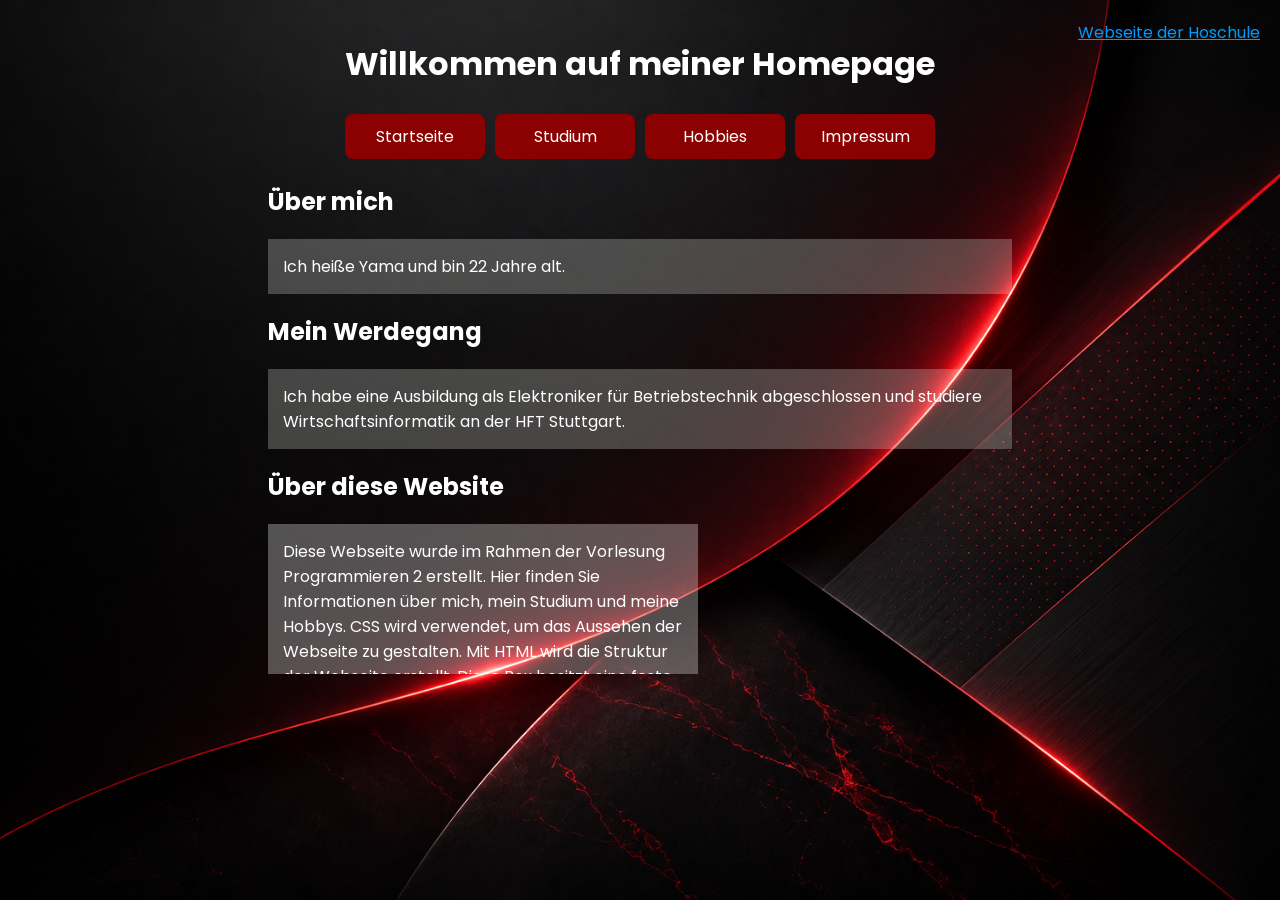
==== index.html @ 8d3991a3 "Erster Upload Aufgabe2" ====
<!DOCTYPE html>
<html lang="de">

<head>
    <meta charset="UTF-8">
    <meta name="viewport" content="width=device-width, initial-scale=1.0">
    <title>Yamas Homepage</title>



    <link rel="stylesheet" href="style.css">

    <style>
        body{
            margin: 20px;
        }
    </style>
</head>

<body>
    <h1>Willkommen auf meiner Homepage</h1>
<ul class="menu">
    <li><a href="index.html">Startseite</a></li>
    <li><a href="studium.html">Studium</a></li>
    <li><a href="hobbies.html">Hobbies</a></li>
    <li><a href="impressum.html">Impressum</a></li>
</ul>

  

    <div class="info-box">
    <h2>Über mich</h2>
    <p>Ich heiße Yama und bin 22 Jahre alt.</p>
</div>

<div class="info-box">
    <h2>Mein Werdegang</h2>
    <p>
        Ich habe eine Ausbildung als Elektroniker für Betriebstechnik abgeschlossen
        und studiere Wirtschaftsinformatik an der HFT Stuttgart.
    </p>
</div>

<div class="info-box">
    <h2>Über diese Website</h2>
    <div class="scroll-box">
        Diese Webseite wurde im Rahmen der Vorlesung Programmieren 2 erstellt.
        Hier finden Sie Informationen über mich, mein Studium und meine Hobbys.
        CSS wird verwendet, um das Aussehen der Webseite zu gestalten.
        Mit HTML wird die Struktur der Webseite erstellt.
        Diese Box besitzt eine feste Höhe und verwendet Overflow mit einer Scrollleiste.
    </div>
</div>
   <img src="https://upload.wikimedia.org/wikipedia/commons/0/0e/Logo-HFT-Stuttgart.svg" alt="" width="500" class="logo">
 <a href="https://www.hft-stuttgart.de/" title="Webseite meiner Hochschule" class="hft-link">
   Webseite der Hoschule
</a>

</body>

</html>
---- style.css ----
/* Google Font (schriftart Poppins) */
@import url('https://fonts.googleapis.com/css2?family=Poppins&display=swap');

/* Grundeinstellungen */
html, body {
    min-height: 100%;
    margin: 0;
}

/* Seitenlayout (Hintergrundbild */
body {
    font-family: 'Poppins';
    color: white;
    background-image: url("Hintergrund.png");
    background-position: center;
    background-size: cover;
}

/* Hauptüberschrift */
h1 {
    text-align: center;
    margin-top: 40px;
}

/* Navigation (Startseite,Studium,Hobbies,Impressum */
.menu {
    list-style-type: none;
    padding: 0;
    margin: 20px auto;
    width: fit-content;
    overflow: hidden;
}

/* Menüpunkte einzelne Menü Punkte */
.menu li {
    float: left;
    width: 120px;
    margin: 5px;
    padding: 10px;
    background-color: darkred;
    text-align: center;
    border-radius: 8px;
}

/* Menülinks */
.menu li a {
    color: white;
    text-decoration: none;
}



/* Hover-Effekt schrift wird größer (WebLink) */
a:hover {
    font-size: 150%;
}

/* Absätze (Textgrapghen) (Abstand) */
p {
    background-color: rgba(238, 244, 236, 0.25);
  
    margin-left: 20%;
    margin-right: 20%;
    padding: 15px;
}

.info-box {
    margin-left: 20%;
    margin-right: 20%;
}

.info-box h2 {
    margin-left: 0;
}

.info-box p {
    margin-left: 0;
    margin-right: 0;
}




/* Scrollbox */
.scroll-box {
    width: 400px;
    height: 120px;
    padding: 15px;
    background-color: rgba(255, 255, 255, 0.3);
    overflow-y: scroll;
}

/* Tabelle */
table {
    border-collapse: collapse;
    width: 60%;
    margin-left: 20%;
    margin-right: 20%;
    background-color: rgba(255, 255, 255, 0.7);
    color: black;
}

/* Tabellenzellen */
th,
td {
    border: 1px solid black;
    padding: 10px;
}

/* Tabellenkopf */
th {
    background-color: rgba(0, 0, 0, 0.7);
    color: white;
}


/* Logo */
.logo {
    position: absolute;
    top: 20px;
    left: 20px;
    width: 150px;
}

/* Hochschul-Link */
.hft-link {
    position: absolute;
    top: 20px;
    right: 20px;
    color: rgb(0, 153, 255);
  
}

/* Modul-Scrollbox */
.scrollbox-Module {
    width: 60%;
    height: 400px;
    overflow-y: auto;
    overflow-x: hidden;
    margin: 20px auto;
    padding: 15px;
}

/* Tabelle in Scrollbox */
table {
    width: 100%;
    margin: 0 ;
}
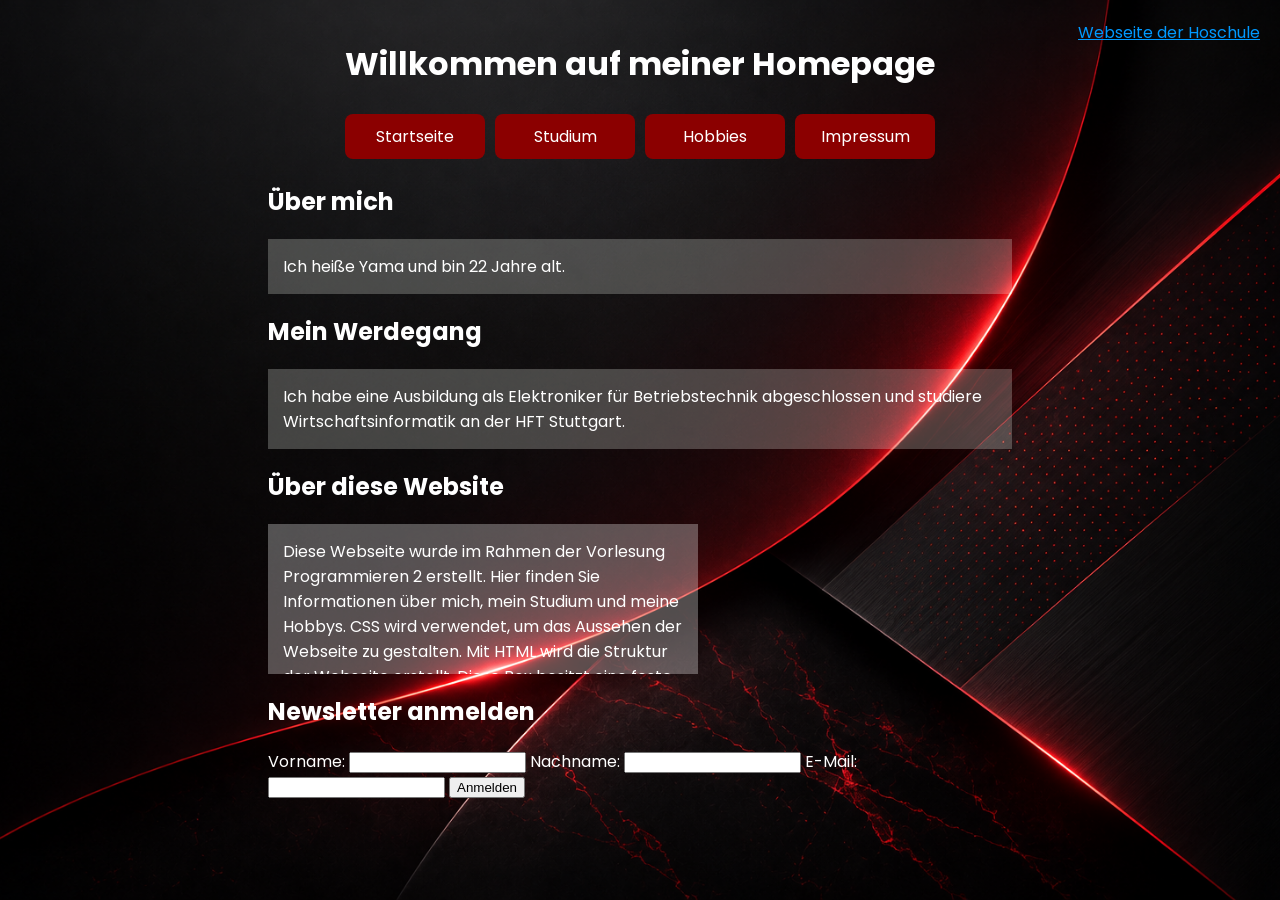
==== commit 5bf7669d: "Newsletter erweiterung" ====
--- a/index.html
+++ b/index.html
@@ -11,7 +11,7 @@
     <link rel="stylesheet" href="style.css">
 
     <style>
-        body{
+        body {
             margin: 20px;
         }
     </style>
@@ -19,43 +19,67 @@
 
 <body>
     <h1>Willkommen auf meiner Homepage</h1>
-<ul class="menu">
-    <li><a href="index.html">Startseite</a></li>
-    <li><a href="studium.html">Studium</a></li>
-    <li><a href="hobbies.html">Hobbies</a></li>
-    <li><a href="impressum.html">Impressum</a></li>
-</ul>
+    <ul class="menu">
+        <li><a href="index.html">Startseite</a></li>
+        <li><a href="studium.html">Studium</a></li>
+        <li><a href="hobbies.html">Hobbies</a></li>
+        <li><a href="impressum.html">Impressum</a></li>
+    </ul>
 
-  
+
 
     <div class="info-box">
-    <h2>Über mich</h2>
-    <p>Ich heiße Yama und bin 22 Jahre alt.</p>
-</div>
+        <h2>Über mich</h2>
+        <p>Ich heiße Yama und bin 22 Jahre alt.</p>
+    </div>
 
-<div class="info-box">
-    <h2>Mein Werdegang</h2>
-    <p>
-        Ich habe eine Ausbildung als Elektroniker für Betriebstechnik abgeschlossen
-        und studiere Wirtschaftsinformatik an der HFT Stuttgart.
-    </p>
-</div>
+    <div class="info-box">
+        <h2>Mein Werdegang</h2>
+        <p>
+            Ich habe eine Ausbildung als Elektroniker für Betriebstechnik abgeschlossen
+            und studiere Wirtschaftsinformatik an der HFT Stuttgart.
+        </p>
+    </div>
 
-<div class="info-box">
-    <h2>Über diese Website</h2>
-    <div class="scroll-box">
-        Diese Webseite wurde im Rahmen der Vorlesung Programmieren 2 erstellt.
-        Hier finden Sie Informationen über mich, mein Studium und meine Hobbys.
-        CSS wird verwendet, um das Aussehen der Webseite zu gestalten.
-        Mit HTML wird die Struktur der Webseite erstellt.
-        Diese Box besitzt eine feste Höhe und verwendet Overflow mit einer Scrollleiste.
-    </div>
-</div>
-   <img src="https://upload.wikimedia.org/wikipedia/commons/0/0e/Logo-HFT-Stuttgart.svg" alt="" width="500" class="logo">
- <a href="https://www.hft-stuttgart.de/" title="Webseite meiner Hochschule" class="hft-link">
-   Webseite der Hoschule
-</a>
+    <div class="info-box">
+        <h2>Über diese Website</h2>
+        <div class="scroll-box">
+            Diese Webseite wurde im Rahmen der Vorlesung Programmieren 2 erstellt.
+            Hier finden Sie Informationen über mich, mein Studium und meine Hobbys.
+            CSS wird verwendet, um das Aussehen der Webseite zu gestalten.
+            Mit HTML wird die Struktur der Webseite erstellt.
+            Diese Box besitzt eine feste Höhe und verwendet Overflow mit einer Scrollleiste.
+        </div>
+
+
+        <div class="newsletter-box">
+            <h2>Newsletter anmelden</h2>
+
+            <form>
+                <label>Vorname:</label>
+                <input type="text" id="vorname">
+
+                <label>Nachname:</label>
+                <input type="text" id="nachname">
+
+                <label>E-Mail:</label>
+                <input type="email" id="email">
+
+                <button id="anmelden">Anmelden</button>
+            </form>
+        </div>
+
+
+        <img src="https://upload.wikimedia.org/wikipedia/commons/0/0e/Logo-HFT-Stuttgart.svg" alt="" width="500"
+            class="logo">
+        <a href="https://www.hft-stuttgart.de/" title="Webseite meiner Hochschule" class="hft-link">
+            Webseite der Hoschule
+        </a>
+
+        <script src="script.js"></script>
+
 
 </body>
 
+
 </html>
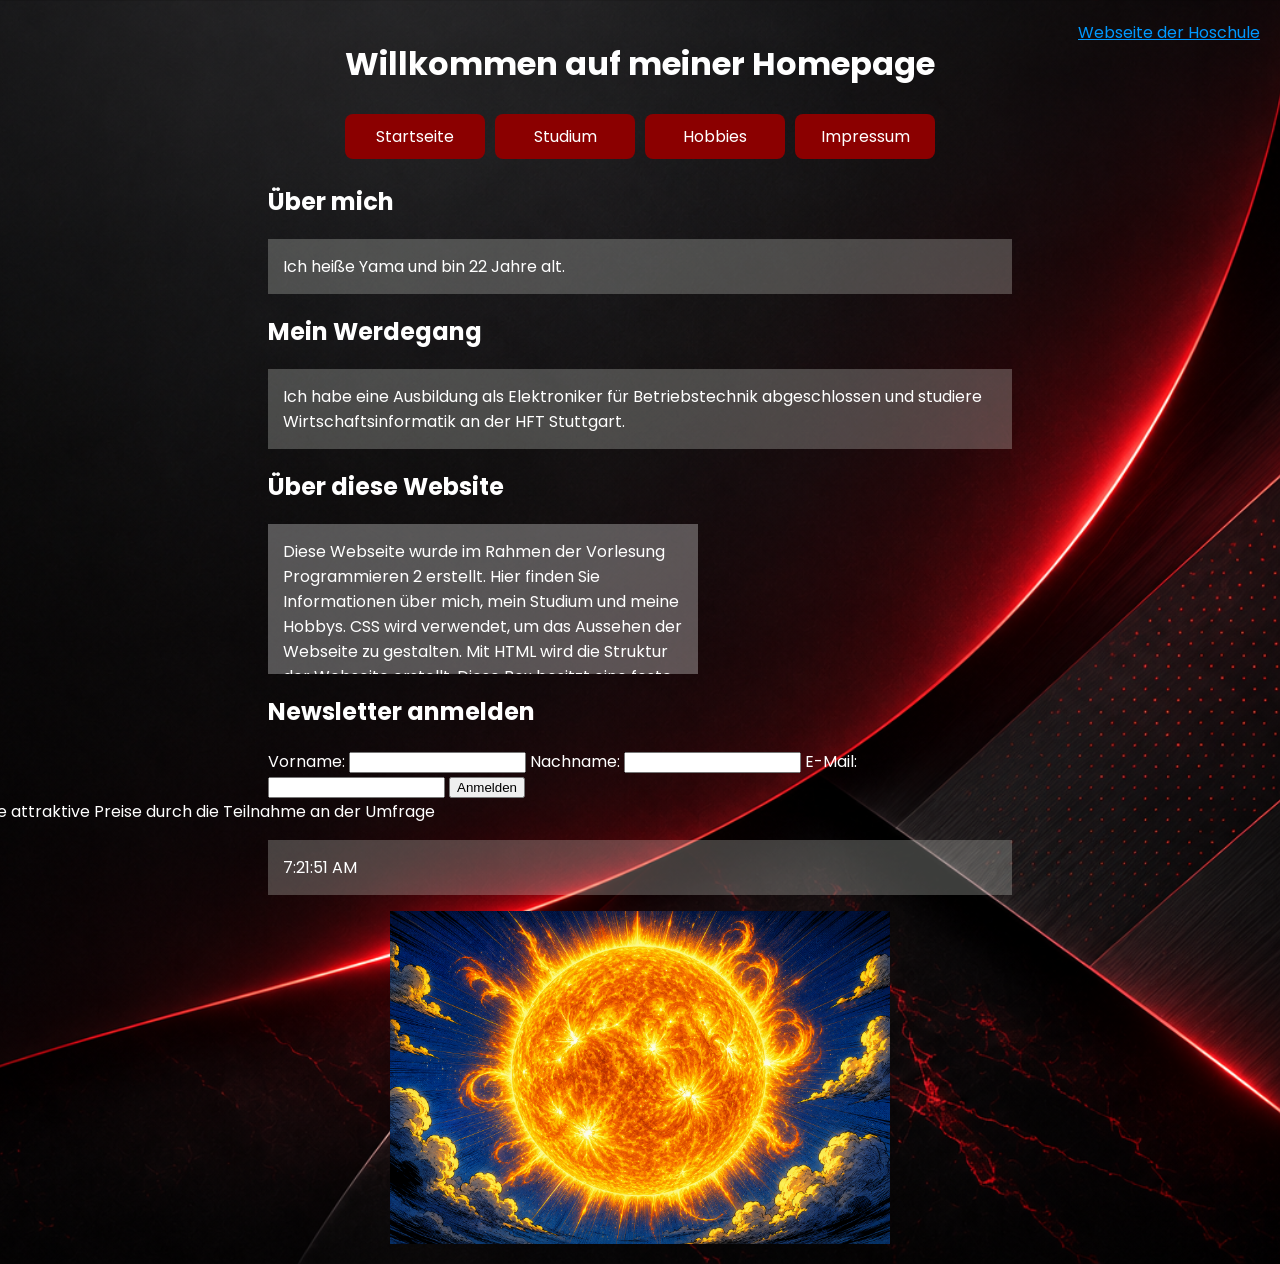
==== commit 3627f66e: "Aufgabe 3 fertig" ====
--- a/index.html
+++ b/index.html
@@ -69,6 +69,10 @@
             </form>
         </div>
 
+        <div id = "lauftext">
+            Gewinnen Sie attraktive Preise durch die Teilnahme an der Umfrage 
+
+        </div>
 
         <img src="https://upload.wikimedia.org/wikipedia/commons/0/0e/Logo-HFT-Stuttgart.svg" alt="" width="500"
             class="logo">
@@ -76,6 +80,10 @@
             Webseite der Hoschule
         </a>
 
+
+        <p id="uhr"></p>
+        
+    <img src="Sonne.png" alt="Sonne" width="500" class="sonne" id="zeitbild">
         <script src="script.js"></script>
 
 
--- a/style.css
+++ b/style.css
@@ -145,4 +145,14 @@
 table {
     width: 100%;
     margin: 0 ;
+}
+/* Lauftext */
+#lauftext {
+    position: relative;
+    
+}
+.sonne {
+    display: block;
+    margin-left: auto;
+    margin-right: auto;
 }
